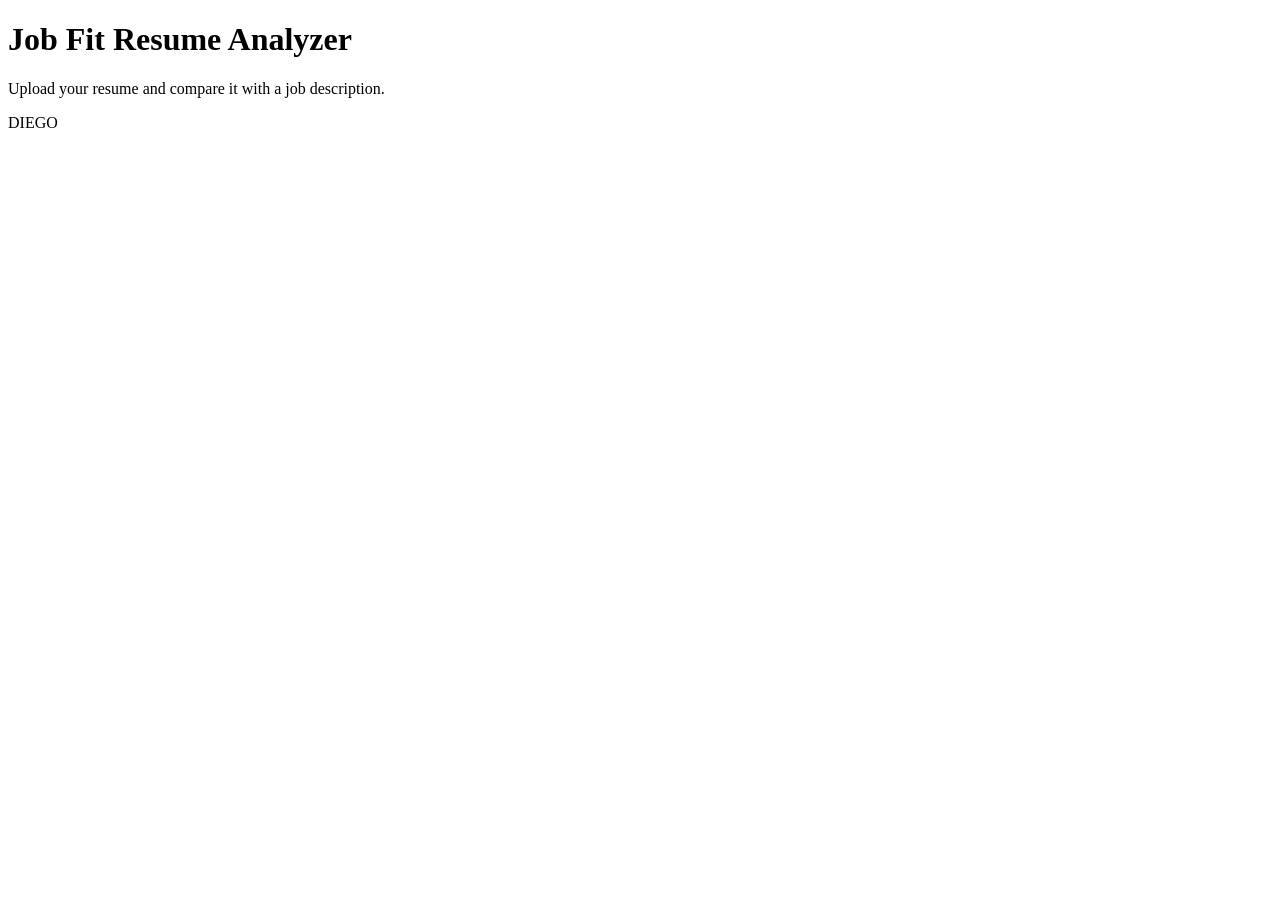
==== app/templates/index.html @ 2d53a224 "feat: add initial Flask app" ====
<!doctype html>
<html lang="en">
  <head>
    <meta charset="UTF-8" />
    <title>Job Fit Resume Analyzer</title>
  </head>
  <body>
    <h1>Job Fit Resume Analyzer</h1>
    <p>Upload your resume and compare it with a job description.</p>
    DIEGO
  </body>
</html>
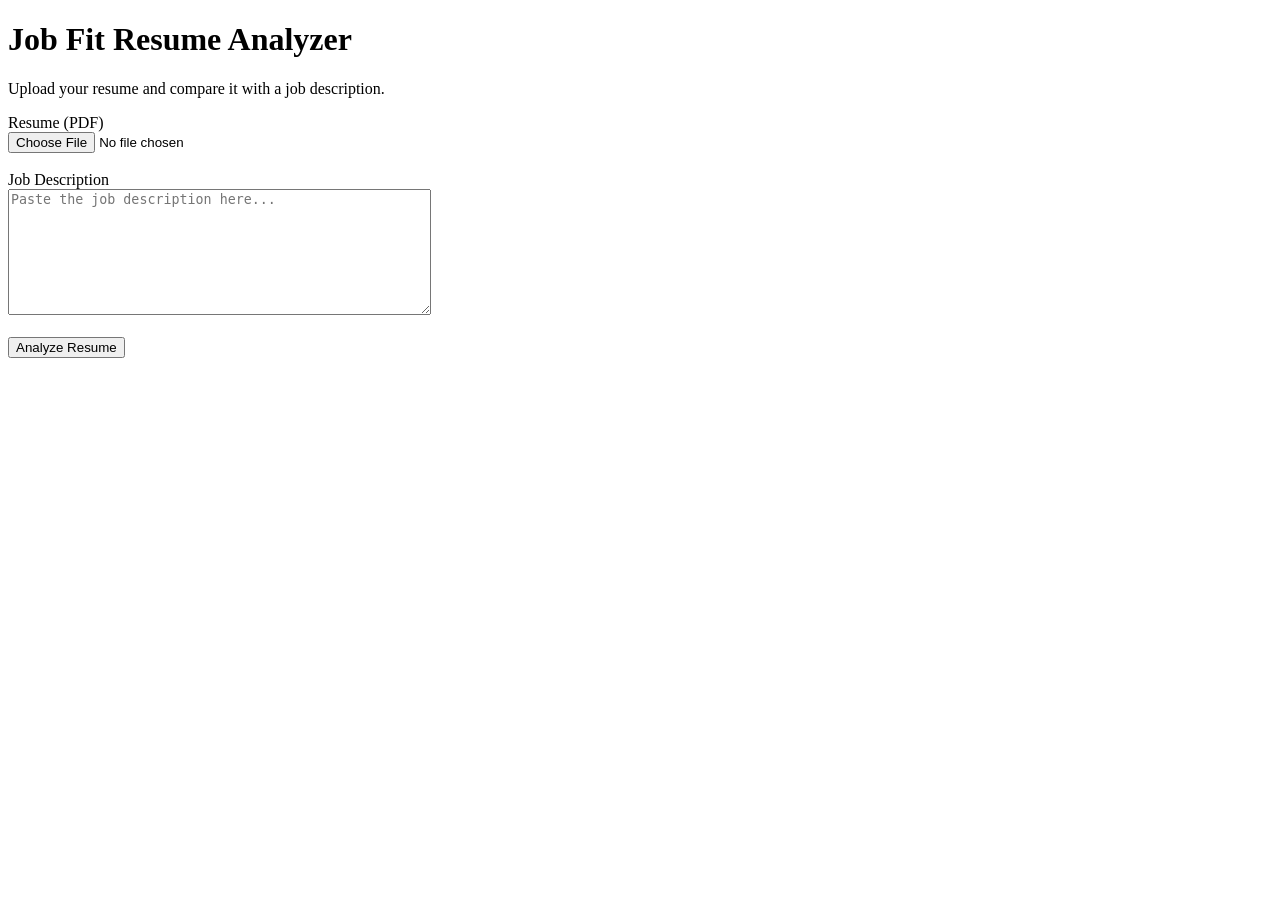
==== commit baba7b41: "feat: create resume upload form" ====
--- a/app/templates/index.html
+++ b/app/templates/index.html
@@ -2,11 +2,40 @@
 <html lang="en">
   <head>
     <meta charset="UTF-8" />
+    <meta name="viewport" content="width=device-width, initial-scale=1.0" />
     <title>Job Fit Resume Analyzer</title>
   </head>
+
   <body>
-    <h1>Job Fit Resume Analyzer</h1>
-    <p>Upload your resume and compare it with a job description.</p>
-    DIEGO
+    <main>
+      <h1>Job Fit Resume Analyzer</h1>
+
+      <p>Upload your resume and compare it with a job description.</p>
+
+      <form action="/analyze" method="post" enctype="multipart/form-data">
+        <div>
+          <label for="resume">Resume (PDF)</label><br />
+          <input id="resume" type="file" name="resume" accept=".pdf" required />
+        </div>
+
+        <br />
+
+        <div>
+          <label for="job_description">Job Description</label><br />
+          <textarea
+            id="job_description"
+            name="job_description"
+            rows="8"
+            cols="50"
+            placeholder="Paste the job description here..."
+            required
+          ></textarea>
+        </div>
+
+        <br />
+
+        <button type="submit">Analyze Resume</button>
+      </form>
+    </main>
   </body>
 </html>
